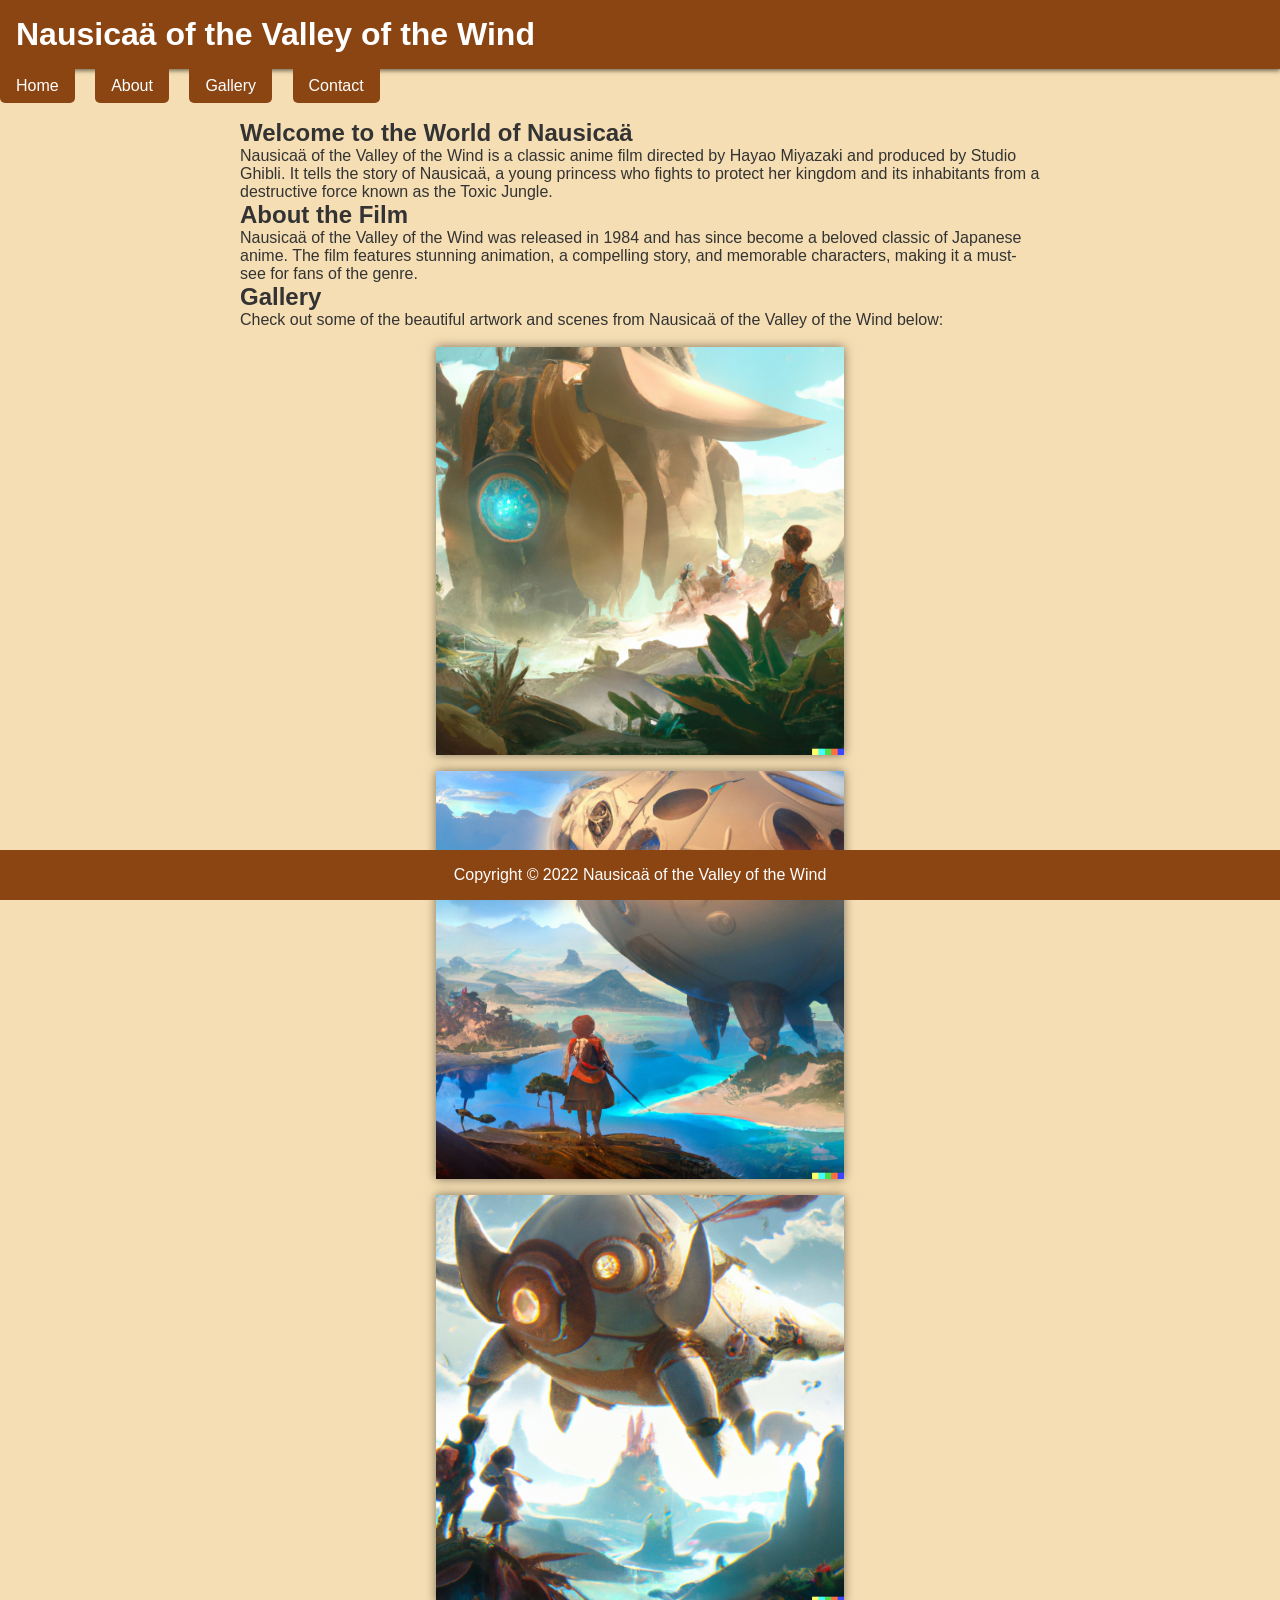
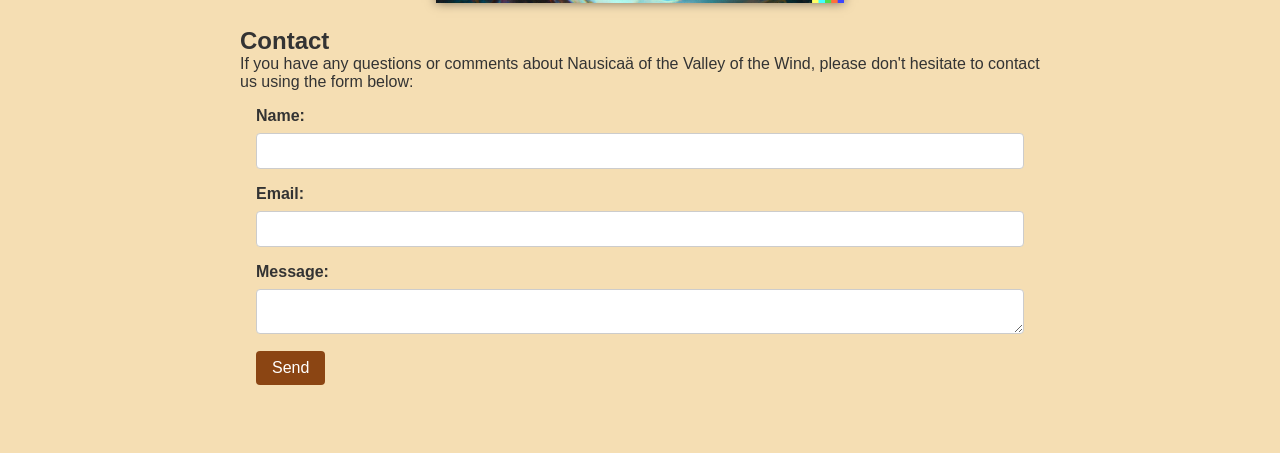
==== index.html @ 2e62079c "im an idiot" ====
<!DOCTYPE html>
<html>
  <head>
    <title>Nausicaä of the Valley of the Wind</title>
    <link rel="stylesheet" href="style.css">
  </head>
  <body>
    <header>
      <h1>Nausicaä of the Valley of the Wind</h1>
    </header>
    <nav>
      <ul>
        <li><a href="#">Home</a></li>
        <li><a href="#">About</a></li>
        <li><a href="#">Gallery</a></li>
        <li><a href="#">Contact</a></li>
      </ul>
    </nav>
    <main>
      <section>
        <h2>Welcome to the World of Nausicaä</h2>
        <p>
          Nausicaä of the Valley of the Wind is a classic anime film directed by Hayao Miyazaki and produced by Studio Ghibli. It tells the story of Nausicaä, a young princess who fights to protect her kingdom and its inhabitants from a destructive force known as the Toxic Jungle.
        </p>
      </section>
      <section>
        <h2>About the Film</h2>
        <p>
          Nausicaä of the Valley of the Wind was released in 1984 and has since become a beloved classic of Japanese anime. The film features stunning animation, a compelling story, and memorable characters, making it a must-see for fans of the genre.
        </p>
      </section>
      <section>
        <h2>Gallery</h2>
        <p>
          Check out some of the beautiful artwork and scenes from Nausicaä of the Valley of the Wind below:
        </p><br>
        <div class="gallery">
          <img src="image (1).png" alt="Image 1">
          <img src="image (2).png" alt="Image 2">
          <img src="image (3).png" alt="Image 3">
        </div>
      </section>
      <section>
        <h2>Contact</h2>
        <p>
          If you have any questions or comments about Nausicaä of the Valley of the Wind, please don't hesitate to contact us using the form below:
        </p>
        <form>
          <label for="name">Name:</label>
          <input type="text" id="name" name="name">
          <br>
          <label for="email">Email:</label>
          <input type="email" id="email" name="email">
          <br>
          <label for="message">Message:</label>
          <textarea id="message" name="message"></textarea>
          <br>
          <input type="submit" value="Send">
        </form><br><br>
      </section>
    </main>
    <footer>
      <p>Copyright &copy; 2022 Nausicaä of the Valley of the Wind</p>
    </footer>
  </body>
</html>
---- style.css ----
/* Basic styles */
body {
  font-family: Arial, sans-serif;
  color: #333;
  margin: 0;
  padding: 0;
  background-color: #f5deb3;
}

a {
  color: #6c6;
  text-decoration: none;
}

a:hover {
  text-decoration: underline;
}

h1, h2, h3, h4, h5, h6 {
  margin: 0;
}

p {
  margin: 0 0 0 0;
}

/* Header styles */
header {
  background-color: #8b4513;
  color: #fff;
  padding: 1em;
  box-shadow: 0 2px 4px rgba(0,0,0,0.5);
}

header h1 {
  font-size: 2em;
  margin: 0;
}

/* Navigation styles */
nav ul {
  list-style: none;
  margin: 0;
  padding: 0;
}

nav li {
  display: inline-block;
  margin-right: 1em;
}

nav a {
  display: block;
  padding: 0.5em 1em;
  background-color: #8b4513;
  color: #fff;
  border-radius: 0 0 5px 5px;
}

nav a:hover {
  background-color: #8b4513;
}

/* Main styles */
main {
  max-width: 800px;
  margin: 0 auto;
  padding: 1em;
}

/* Gallery styles */
.gallery {
  justify-content: center;
  display: flex;
  flex-wrap: wrap;
  margin: -0.5em -0.5em 1em -0.5em;
}

.gallery img {
  width: 50%;
  margin: 0.5em;
  box-shadow: 0 0 10px rgba(0,0,0,0.5);
}

/* Footer styles */
footer {
  background-color: #8b4513;
  color: #fff;
  padding: 1em;
  text-align: center;
  position: fixed;
  bottom: 0;
  left: 0;
  right: 0;
}


form {
  max-width: 800px;
  margin: 0 auto;
  padding: 1em;
}

label {
  display: block;
  margin-bottom: 0.5em;
  font-weight: bold;
}

input[type="text"], input[type="email"], textarea {
  width: 100%;
  box-sizing: border-box;
  border: 1px solid #ccc;
  border-radius: 4px;
  margin-bottom: 1em;
  padding: 0.5em;
  font-size: 1em;
}

input[type="submit"] {
  background-color: #8b4513;
  color: #fff;
  border: none;
  border-radius: 4px;
  padding: 0.5em 1em;
  font-size: 1em;
  cursor: pointer;
}

input[type="submit"]:hover {
  background-color: #333;
}
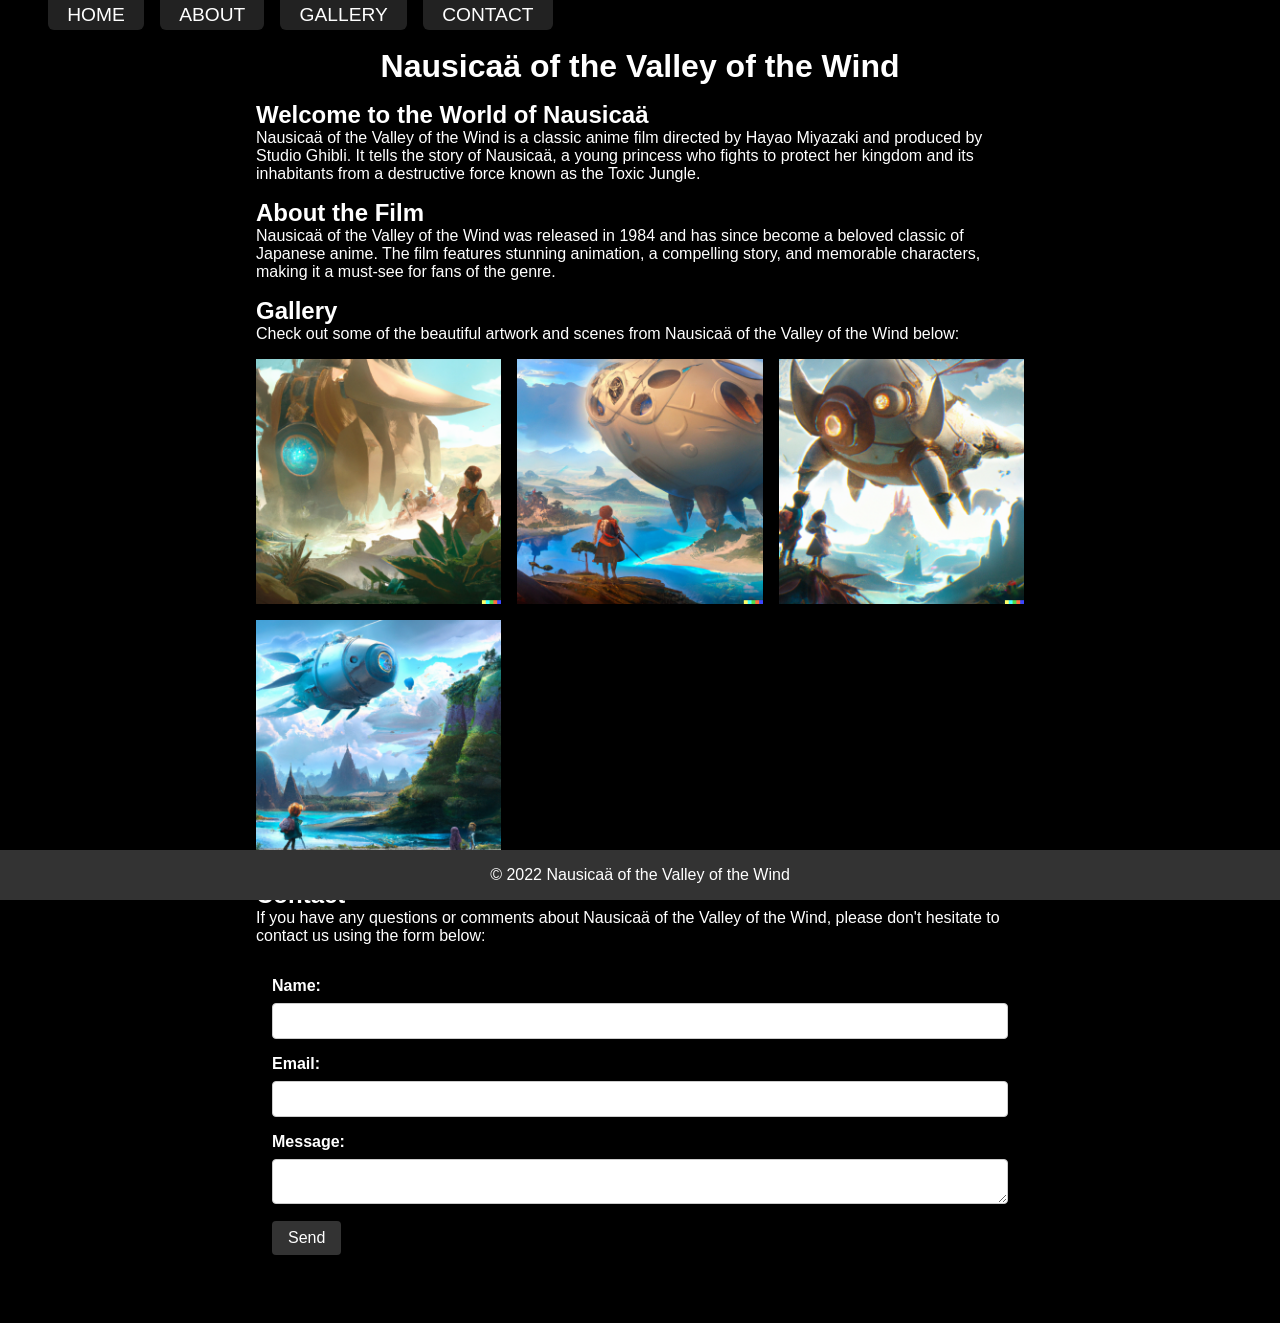
==== commit 446d166d: "Merge branch 'main' of https://github.com/Nitaki-dev/ai-website" ====
--- a/index.html
+++ b/index.html
@@ -6,16 +6,16 @@
   </head>
   <body>
     <header>
+      <nav>
+        <ul>
+          <li><a href="#">Home</a></li>
+          <li><a href="#">About</a></li>
+          <li><a href="#">Gallery</a></li>
+          <li><a href="#">Contact</a></li>
+        </ul>
+      </nav><br>
       <h1>Nausicaä of the Valley of the Wind</h1>
     </header>
-    <nav>
-      <ul>
-        <li><a href="#">Home</a></li>
-        <li><a href="#">About</a></li>
-        <li><a href="#">Gallery</a></li>
-        <li><a href="#">Contact</a></li>
-      </ul>
-    </nav>
     <main>
       <section>
         <h2>Welcome to the World of Nausicaä</h2>
@@ -33,11 +33,12 @@
         <h2>Gallery</h2>
         <p>
           Check out some of the beautiful artwork and scenes from Nausicaä of the Valley of the Wind below:
-        </p><br>
+        </p>
         <div class="gallery">
           <img src="image (1).png" alt="Image 1">
           <img src="image (2).png" alt="Image 2">
           <img src="image (3).png" alt="Image 3">
+          <img src="image (4).png" alt="Image 4">
         </div>
       </section>
       <section>
@@ -47,20 +48,17 @@
         </p>
         <form>
           <label for="name">Name:</label>
-          <input type="text" id="name" name="name">
-          <br>
+          <input type="text" id="name" name="name" required>
           <label for="email">Email:</label>
-          <input type="email" id="email" name="email">
-          <br>
+          <input type="email" id="email" name="email" required>
           <label for="message">Message:</label>
-          <textarea id="message" name="message"></textarea>
-          <br>
+          <textarea id="message" name="message" required></textarea>
           <input type="submit" value="Send">
-        </form><br><br>
-      </section>
+        </form>
+      </section><br><br>
     </main>
     <footer>
-      <p>Copyright &copy; 2022 Nausicaä of the Valley of the Wind</p>
+      &copy; 2022 Nausicaä of the Valley of the Wind
     </footer>
   </body>
 </html>
--- a/style.css
+++ b/style.css
@@ -1,14 +1,22 @@
 /* Basic styles */
+* {
+  box-sizing: border-box;
+}
+
+html, body {
+  height: 100%;
+  margin: 0;
+  padding: 0;
+}
+
 body {
   font-family: Arial, sans-serif;
-  color: #333;
-  margin: 0;
-  padding: 0;
-  background-color: #f5deb3;
+  color: #fff;
+  background-color: #000;
 }
 
 a {
-  color: #6c6;
+  color: #fff;
   text-decoration: none;
 }
 
@@ -18,18 +26,18 @@
 
 h1, h2, h3, h4, h5, h6 {
   margin: 0;
+  color: #fff;
 }
 
 p {
-  margin: 0 0 0 0;
+  margin: 0 0 1em 0;
 }
 
 /* Header styles */
 header {
-  background-color: #8b4513;
-  color: #fff;
-  padding: 1em;
-  box-shadow: 0 2px 4px rgba(0,0,0,0.5);
+  padding: 0;
+  text-align: center;
+  box-shadow: 0 2px 4px rgba(0,0,0,0.1);
 }
 
 header h1 {
@@ -38,53 +46,64 @@
 }
 
 /* Navigation styles */
+nav {
+  padding-left: 3rem;
+  display: flex;
+  align-items: center;
+  background-color: transparent;
+}
+
 nav ul {
   list-style: none;
   margin: 0;
   padding: 0;
+  display: flex;
 }
 
 nav li {
-  display: inline-block;
   margin-right: 1em;
 }
 
 nav a {
+  border-radius: 0 0 6px 6px;
+  background-color: #222;
   display: block;
-  padding: 0.5em 1em;
-  background-color: #8b4513;
+  padding: 0.2em 1em;
   color: #fff;
-  border-radius: 0 0 5px 5px;
+  font-size: 1.2em;
+  text-transform: uppercase;
 }
 
 nav a:hover {
-  background-color: #8b4513;
+  background-color: #1c1c1c;
 }
+
 
 /* Main styles */
 main {
+  /* height: calc(100% - 3em); */
   max-width: 800px;
   margin: 0 auto;
   padding: 1em;
+  overflow-y: auto;
 }
 
 /* Gallery styles */
 .gallery {
-  justify-content: center;
-  display: flex;
-  flex-wrap: wrap;
-  margin: -0.5em -0.5em 1em -0.5em;
+  display: grid;
+  grid-template-columns: repeat(3, 1fr);
+  grid-gap: 1em;
+  margin-bottom: 1em;
 }
-
+/* Gallery styles */
 .gallery img {
-  width: 50%;
-  margin: 0.5em;
+  width: 100%;
   box-shadow: 0 0 10px rgba(0,0,0,0.5);
 }
 
 /* Footer styles */
 footer {
-  background-color: #8b4513;
+  background-color: #333;
   color: #fff;
   padding: 1em;
   text-align: center;
@@ -94,7 +113,7 @@
   right: 0;
 }
 
-
+/* Form styles */
 form {
   max-width: 800px;
   margin: 0 auto;
@@ -105,6 +124,7 @@
   display: block;
   margin-bottom: 0.5em;
   font-weight: bold;
+  color: #fff;
 }
 
 input[type="text"], input[type="email"], textarea {
@@ -115,10 +135,12 @@
   margin-bottom: 1em;
   padding: 0.5em;
   font-size: 1em;
+  color: #333;
+  background-color: #fff;
 }
 
 input[type="submit"] {
-  background-color: #8b4513;
+  background-color: #333;
   color: #fff;
   border: none;
   border-radius: 4px;
@@ -128,5 +150,5 @@
 }
 
 input[type="submit"]:hover {
-  background-color: #333;
+  background-color: #6c6;
 }
